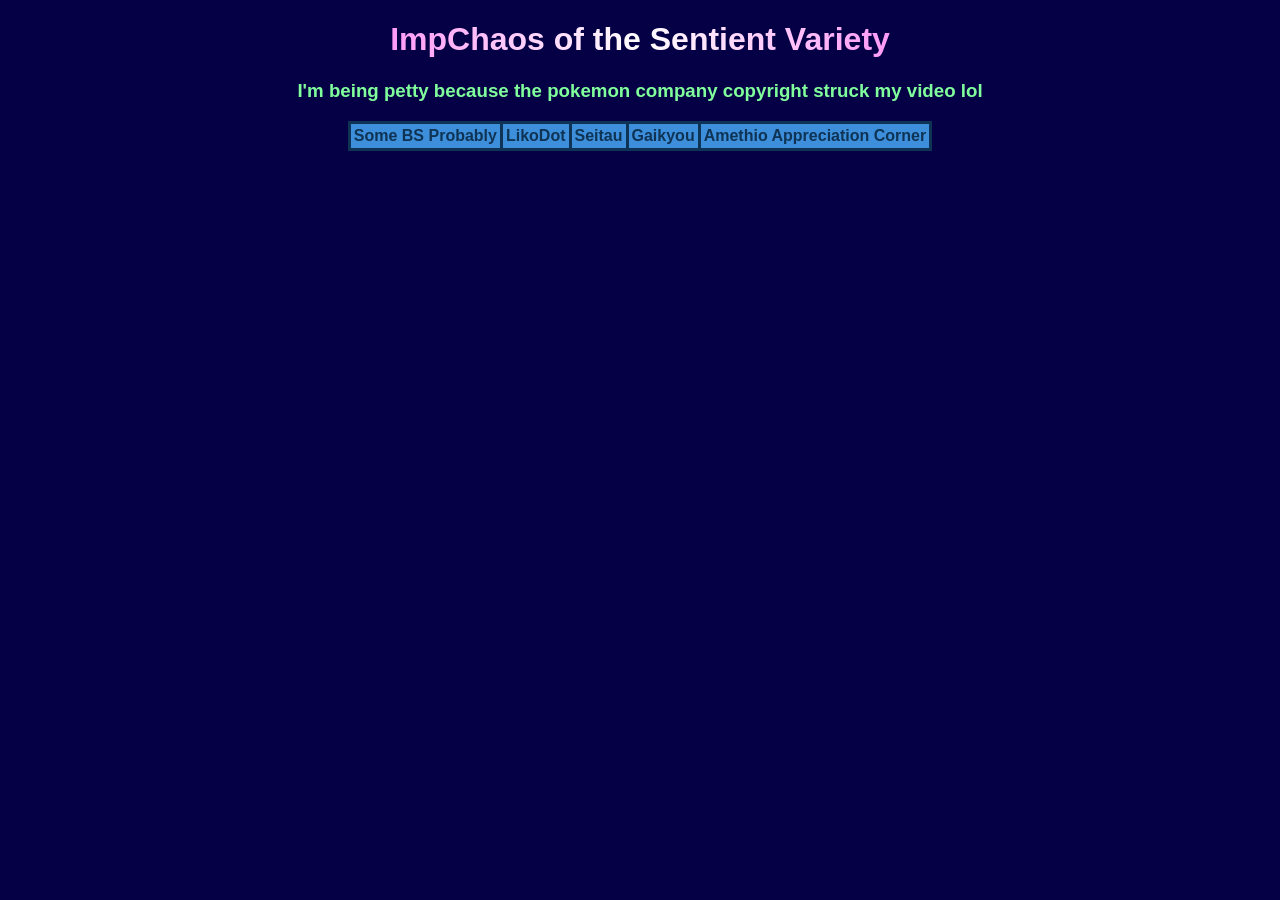
==== index.html @ f3c94fc4 "initial commit" ====
<!DOCTYPE html>
<html lang="en">
<head>
    <meta charset="UTF-8">
    <meta name="viewport" content="width=device-width, initial-scale=1.0">
    <link rel="stylesheet" href="./main.css">
    <title>How Long Before The Pokemon Company Shoots Me?</title>
</head>
<body>
    <h1>ImpChaos of the Sentient Variety</h1>
    <h3>I'm being petty because the pokemon company copyright struck my video lol</h3>

    <table class="menu">
        <tr>
            <th class="menu"> <a href="somebsprobably.html">Some BS Probably</a></th>
            <th class="menu"> <a href="likodot.html">LikoDot</a></th>
            <th class="menu"> <a href="seitau.html">Seitau</a></th>
            <th class="menu"> <a href="gaikyou.html">Gaikyou</a></th>
            <th class="menu"> <a href="amethioappreciation.html">Amethio Appreciation Corner</a></th>
        </tr>
    </table>
</body>
</html>
---- main.css ----
body { 
    background-color: #050045;
    font-family: 'Segoe UI', Tahoma, Geneva, Verdana, sans-serif;
}

.gradient{
    background-image: radial-gradient( at bottom,#df86ff, #400071,  #050045, #050045F0); 
height: 100vh;
height: auto;
}

h1{
    text-align: center;
    background-image: radial-gradient(circle at center, #ffffff, #ff00ea);
    color: transparent;
    background-clip: text;
}

h3{
    text-align: center;
    color: #80ff9c;
}

.menu{
    margin: 0 auto;
    background-color: #3d8fdb;
    border: 3px solid #0e3354;
    border-collapse: collapse;
    font-family:Verdana, Geneva, Tahoma, sans-serif;
    padding: 3px;
}

th.menu{
    border: 3px solid #0e3354;
    border-collapse: collapse;
}

a:link,a:visited{
        color:#0e3354;
        text-decoration: none;
}

a:hover{
        color:#00ff04;
        text-decoration: none;
}

.container{
    display: grid;
    grid-template-columns: auto;
    padding: 1em;
    margin: 0 auto;
    width: 216px;
    color:#200039;
    font-family: 'Verdana', Geneva, Tahoma, sans-serif;
}

.video{
    display: flex;
    flex-direction: column;
    align-items: center;
    padding: 1em;
    margin: 0 auto;
}

.textbox{
    width: 930px;
    background-color: #3d8fdb;
    padding: 1em;
    font-family: 'Gill Sans', 'Gill Sans MT', Calibri, 'Trebuchet MS', sans-serif;
    font-weight: bold;
}
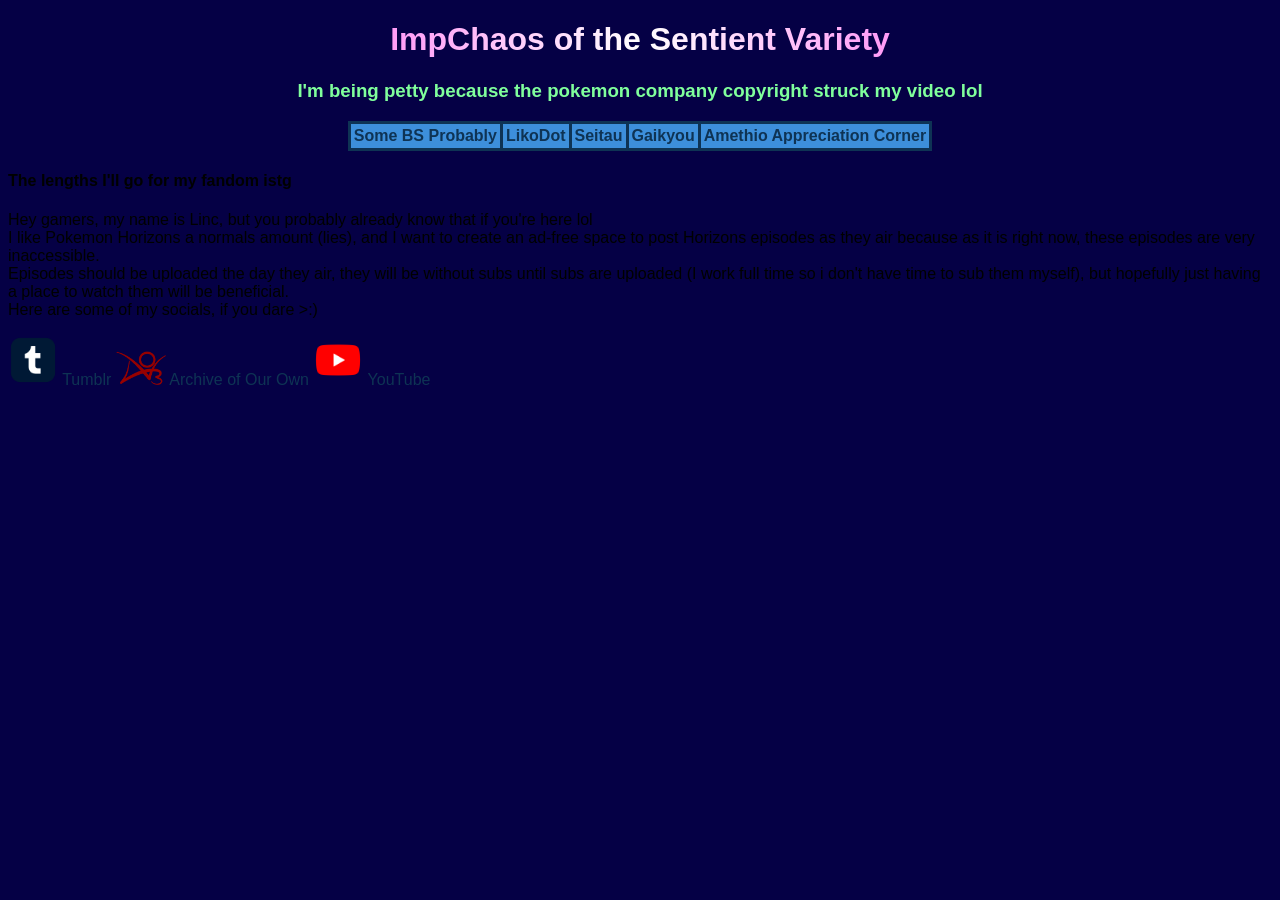
==== commit 3849479b: "added socials" ====
--- a/index.html
+++ b/index.html
@@ -19,5 +19,19 @@
             <th class="menu"> <a href="amethioappreciation.html">Amethio Appreciation Corner</a></th>
         </tr>
     </table>
+
+    <h4>The lengths I'll go for my fandom istg</h4>
+    <p>Hey gamers, my name is Linc, but you probably already know that if you're here lol <br>
+        I like Pokemon Horizons a normals amount (lies), and I want to create an ad-free space to post Horizons episodes as they air because as it is right now, these episodes are very inaccessible. <br>
+        Episodes should be uploaded the day they air, they will be without subs until subs are uploaded (I work full time so i don't have time to sub them myself), but hopefully just having a place to watch them will be beneficial. <br>
+        Here are some of my socials, if you dare >:)
+    </p>
+    <img src="./media/icons/tumblr.png" alt="Tumblr Logo" width="50">
+    <a href="https://www.tumblr.com/blog/sentientimpchaos">Tumblr</a>
+    <img src="./media/icons/ao3.png" alt="Archive of Our Own Logo" width="50">
+    <a href="https://archiveofourown.org/users/Amaryllis007">Archive of Our Own</a>
+    <img src="./media/icons/youtube.png" alt="YouTube Logo" width="50">
+    <a href="https://www.youtube.com/@untossible_trash007/videos">YouTube</a>
+
 </body>
 </html>
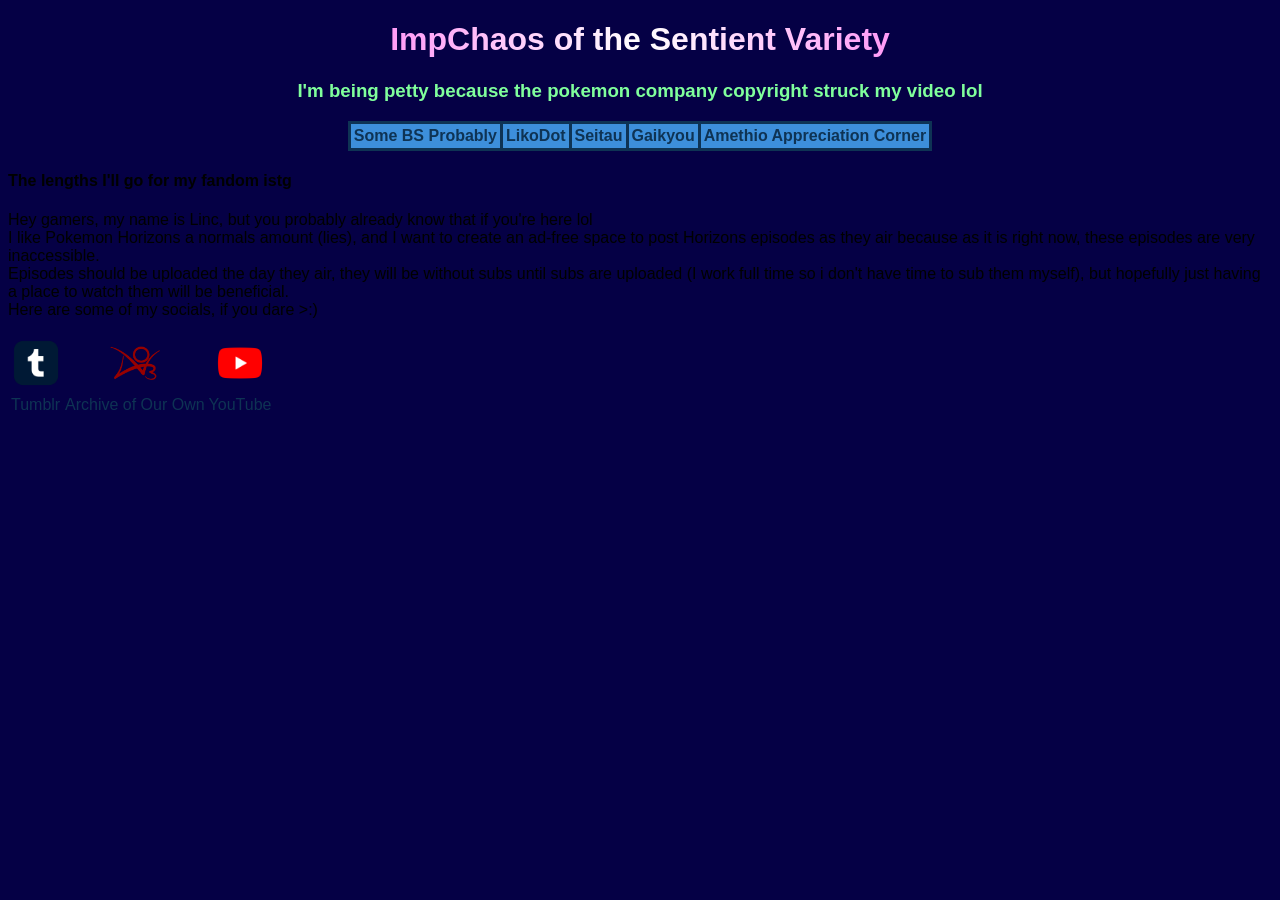
==== commit 424b1588: "formatting" ====
--- a/index.html
+++ b/index.html
@@ -26,12 +26,18 @@
         Episodes should be uploaded the day they air, they will be without subs until subs are uploaded (I work full time so i don't have time to sub them myself), but hopefully just having a place to watch them will be beneficial. <br>
         Here are some of my socials, if you dare >:)
     </p>
-    <img src="./media/icons/tumblr.png" alt="Tumblr Logo" width="50">
-    <a href="https://www.tumblr.com/blog/sentientimpchaos">Tumblr</a>
-    <img src="./media/icons/ao3.png" alt="Archive of Our Own Logo" width="50">
-    <a href="https://archiveofourown.org/users/Amaryllis007">Archive of Our Own</a>
-    <img src="./media/icons/youtube.png" alt="YouTube Logo" width="50">
-    <a href="https://www.youtube.com/@untossible_trash007/videos">YouTube</a>
 
+    <table>
+        <tr>
+            <th><img src="./media/icons/tumblr.png" alt="Tumblr Logo" width="50"></th>
+            <th><img src="./media/icons/ao3.png" alt="Archive of Our Own Logo" width="50"></th>
+            <th><img src="./media/icons/youtube.png" alt="YouTube Logo" width="50"></th>
+        </tr>
+        <tr>
+            <td><a href="https://www.tumblr.com/blog/sentientimpchaos">Tumblr</a></td>
+            <td><a href="https://archiveofourown.org/users/Amaryllis007">Archive of Our Own</a></td>
+            <td><a href="https://www.youtube.com/@untossible_trash007/videos">YouTube</a></td>
+        </tr>
+    </table>
 </body>
 </html>
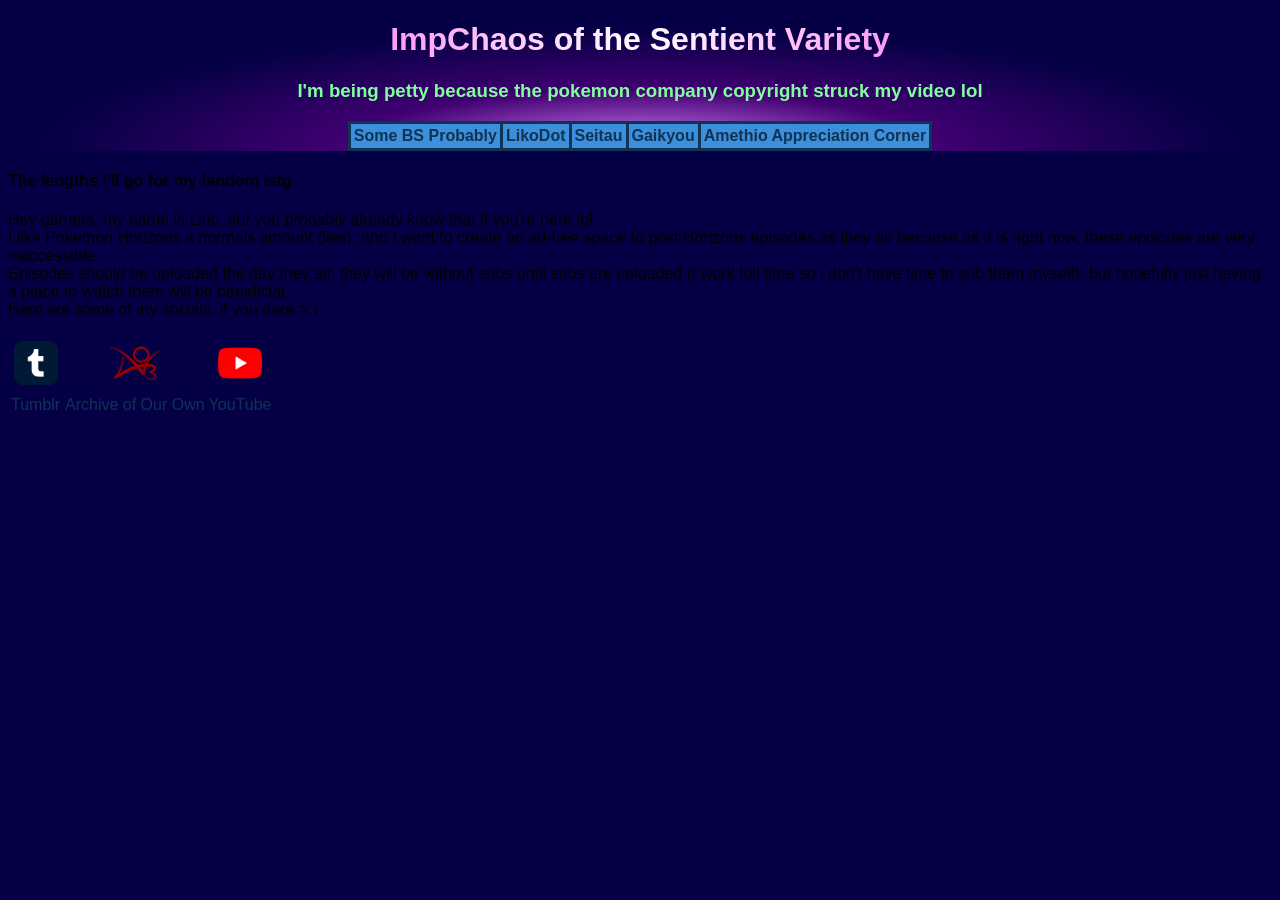
==== commit 5ef25ef0: "fullscreen? perchance?" ====
--- a/index.html
+++ b/index.html
@@ -7,6 +7,7 @@
     <title>How Long Before The Pokemon Company Shoots Me?</title>
 </head>
 <body>
+    <div class="gradient">
     <h1>ImpChaos of the Sentient Variety</h1>
     <h3>I'm being petty because the pokemon company copyright struck my video lol</h3>
 
@@ -19,6 +20,7 @@
             <th class="menu"> <a href="amethioappreciation.html">Amethio Appreciation Corner</a></th>
         </tr>
     </table>
+    </div>
 
     <h4>The lengths I'll go for my fandom istg</h4>
     <p>Hey gamers, my name is Linc, but you probably already know that if you're here lol <br>
